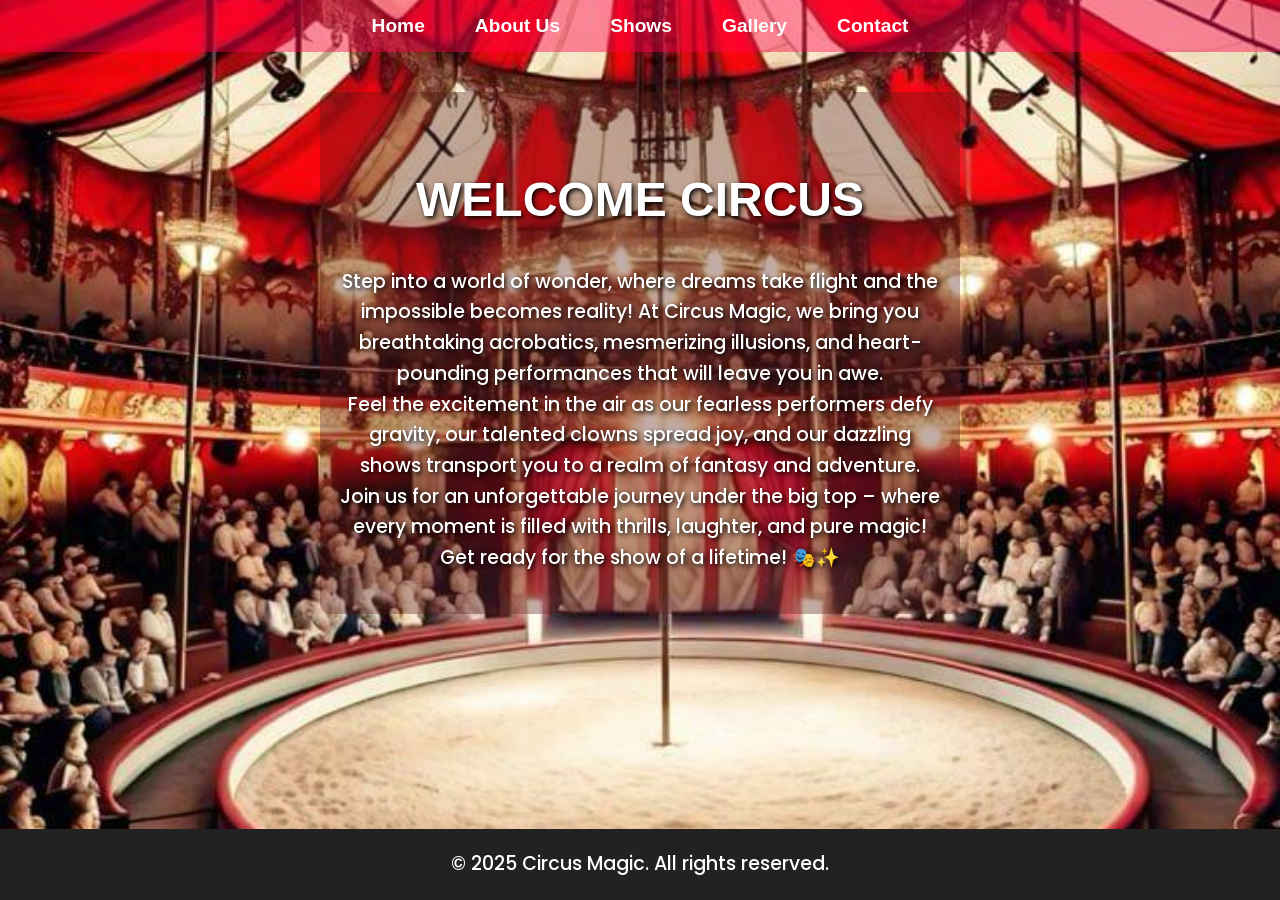
==== MainPage/index.html @ 9973f361 "First commit" ====
<!DOCTYPE html>
<html lang="en">
<head>
  <meta charset="UTF-8">
  <meta name="viewport" content="width=device-width, initial-scale=1.0">
  <title>Circus Magic</title>
  <link rel="stylesheet" href="style.css">
  <link href="https://fonts.googleapis.com/css2?family=Poppins:wght@400;700&display=swap" rel="stylesheet">
</head>
<body>
  <header id="header-container"></header>

  <section id="home">
    <div class="banner">
      <h1>WELCOME CIRCUS</h1>
      <p>Step into a world of wonder, where dreams take flight and the impossible becomes reality! 
         At Circus Magic, we bring you breathtaking acrobatics, mesmerizing illusions, and heart-pounding performances that will leave you in awe.</p>
      <p>Feel the excitement in the air as our fearless performers defy gravity, our talented clowns spread joy, and our dazzling shows transport you to a realm of fantasy and adventure.</p>
      <p>Join us for an unforgettable journey under the big top – where every moment is filled with thrills, laughter, and pure magic!</p>
      <p>Get ready for the show of a lifetime! 🎭✨</p>
    </div>
  </section>

  <!-- Контейнер для футера -->
  <footer id="footer-container"></footer>

  <script>
    // Завантаження хедера
    fetch('/header.html')
      .then(response => response.text())
      .then(data => document.getElementById('header-container').innerHTML = data)
      .catch(error => console.error('Помилка завантаження header.html:', error));

    // Завантаження футера
    fetch('/footer.html')
      .then(response => response.text())
      .then(data => document.getElementById('footer-container').innerHTML = data)
      .catch(error => console.error('Помилка завантаження footer.html:', error));
  </script>

</body>
</html>
---- MainPage/style.css ----
body {
  font-family: Arial, sans-serif;
  margin: 0;
  padding: 0;
  background: url('/images/background-image3.jpg') no-repeat center center fixed;
  background-size: cover;
  text-align: center;
}
html, body {
  height: 100%;
  margin: 0;
  display: flex;
  flex-direction: column;
}
p {
  font-family: 'Poppins', sans-serif;  
  font-weight: 500;  
  max-width: 600px;  
  margin: 0 auto;  
  text-align: center;  
  font-size: 1.2em;  
  line-height: 1.6;  
}


nav {
  margin: 0;
  padding: 0;
}
nav ul {
  list-style: none;
  margin: 0;  
  padding: 0;
  background: rgba(255, 0, 76, 0.432);  
  display: flex;
  justify-content: center;
  gap: 50px;
  padding: 15px 0;
}


nav ul li {
  display: inline;
}

nav ul li a {
  text-decoration: none;
  color: white;
  font-size: 1.2em;
  font-weight: bold;
}

.banner {
  padding: 40px 20px;
  color: white;
  text-shadow: 2px 2px 5px black;
  background-color: #5617175a;
  width: 600px;
  
  /* Центрування */
  display: flex;
  flex-direction: column;
  justify-content: center;
  align-items: center;
  text-align: center;
   /* Додаткове вирівнювання */
   margin: 0 auto;
   border-radius: 10px;
}

.banner h1 {
  font-size: 3em;
}

button {
  background: #ff0000;
  color: white;
  border: none;
  padding: 15px 30px;
  font-size: 1.5em;
  cursor: pointer;
  transition: background 0.3s;
}

button:hover {
  background: #cc0000;
}

section {
  padding: 40px 20px;
}

footer {
  background: #222;
  color: white;
  padding: 10px;
  text-align: center;
  margin-top: auto;  
}
@media (max-width: 768px) {
  .banner h1 {
    font-size: 2em;
  }
  .banner p {
    font-size: 1em;
  }
  nav ul {
    flex-direction: column;
    gap: 10px;
  }
}
@keyframes fadeIn {
  from { opacity: 0; transform: translateY(-10px); }
  to { opacity: 1; transform: translateY(0); }
}
.banner h1, .banner p {
  animation: fadeIn 1.5s ease-in-out;
}
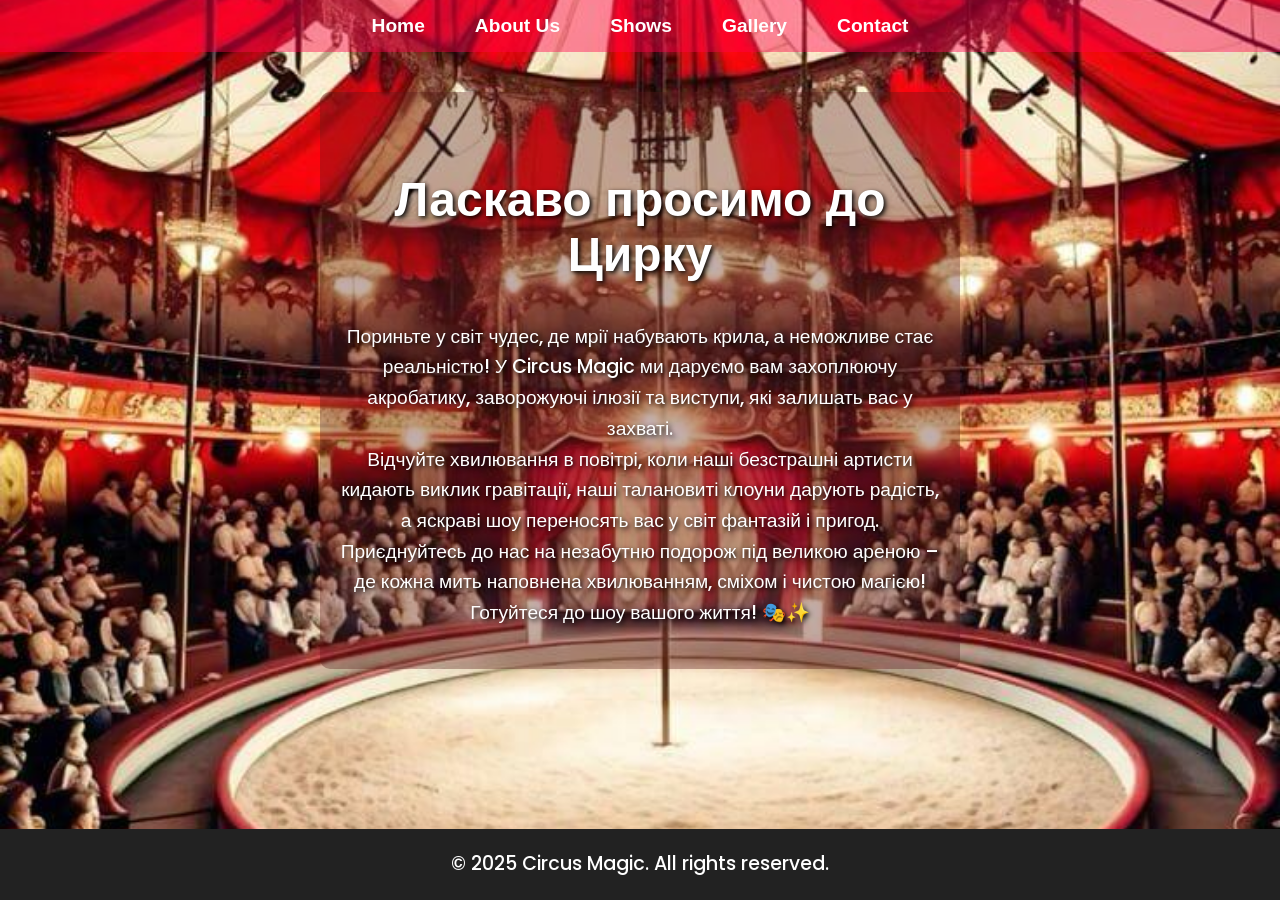
==== commit a1f1ff36: "Added adptive and fixed design" ====
--- a/MainPage/index.html
+++ b/MainPage/index.html
@@ -12,31 +12,46 @@
 
   <section id="home">
     <div class="banner">
-      <h1>WELCOME CIRCUS</h1>
-      <p>Step into a world of wonder, where dreams take flight and the impossible becomes reality! 
-         At Circus Magic, we bring you breathtaking acrobatics, mesmerizing illusions, and heart-pounding performances that will leave you in awe.</p>
-      <p>Feel the excitement in the air as our fearless performers defy gravity, our talented clowns spread joy, and our dazzling shows transport you to a realm of fantasy and adventure.</p>
-      <p>Join us for an unforgettable journey under the big top – where every moment is filled with thrills, laughter, and pure magic!</p>
-      <p>Get ready for the show of a lifetime! 🎭✨</p>
-    </div>
+      <h1>Ласкаво просимо до Цирку</h1>
+      <p>Пориньте у світ чудес, де мрії набувають крила, а неможливе стає реальністю! 
+         У Circus Magic ми даруємо вам захоплюючу акробатику, заворожуючі ілюзії та виступи, які залишать вас у захваті.</p>
+      <p>Відчуйте хвилювання в повітрі, коли наші безстрашні артисти кидають виклик гравітації, наші талановиті клоуни дарують радість, а яскраві шоу переносять вас у світ фантазій і пригод.</p>
+      <p>Приєднуйтесь до нас на незабутню подорож під великою ареною – де кожна мить наповнена хвилюванням, сміхом і чистою магією!</p>
+      <p>Готуйтеся до шоу вашого життя! 🎭✨</p>
+  </div>
+  
   </section>
 
-  <!-- Контейнер для футера -->
+  
   <footer id="footer-container"></footer>
 
   <script>
-    // Завантаження хедера
+ 
     fetch('/header.html')
       .then(response => response.text())
-      .then(data => document.getElementById('header-container').innerHTML = data)
+      .then(data => {
+        document.getElementById('header-container').innerHTML = data;
+        
+        
+        const menuToggle = document.getElementById("mobile-menu");
+        const navList = document.getElementById("nav-list");
+  
+        if (menuToggle && navList) {
+          menuToggle.addEventListener("click", function () {
+            navList.classList.toggle("active");
+          });
+        }
+      })
       .catch(error => console.error('Помилка завантаження header.html:', error));
-
-    // Завантаження футера
+  
+   
     fetch('/footer.html')
       .then(response => response.text())
       .then(data => document.getElementById('footer-container').innerHTML = data)
       .catch(error => console.error('Помилка завантаження footer.html:', error));
   </script>
+  
+ 
 
 </body>
 </html>
--- a/MainPage/style.css
+++ b/MainPage/style.css
@@ -1,4 +1,3 @@
-
 body {
   font-family: Arial, sans-serif;
   margin: 0;
@@ -23,7 +22,7 @@
   line-height: 1.6;  
 }
 
-
+/* Навігація */
 nav {
   margin: 0;
   padding: 0;
@@ -38,17 +37,68 @@
   gap: 50px;
   padding: 15px 0;
 }
-
-
 nav ul li {
   display: inline;
 }
-
 nav ul li a {
   text-decoration: none;
   color: white;
   font-size: 1.2em;
   font-weight: bold;
+}
+
+ 
+/* Стилі для бургер-меню */
+.menu-toggle {
+  display: none;
+  flex-direction: column;
+  cursor: pointer;
+  position: absolute;
+  top: 15px;
+  left: 15px;
+  z-index: 1000;
+}
+
+.bar {
+  width: 30px;
+  height: 4px;
+  background-color: white;
+  margin: 5px 0;
+  transition: 0.3s;
+}
+
+/* Стилі для мобільного меню */
+@media (max-width: 768px) {
+  .menu-toggle {
+    display: flex;  
+  }
+  nav ul {
+    display: none;  
+    flex-direction: column;
+    position: absolute;
+    top: 50px;
+    left: 0;
+    background-color: rgb(214, 106, 106);
+    width: 40%;
+    text-align: center;
+    padding: 10px 0;
+  }
+  nav ul.active {
+    display: flex; 
+  }
+  nav ul li {
+    padding: 10px 0;
+  }
+}
+
+
+/* Анімація */
+@keyframes fadeIn {
+  from { opacity: 0; transform: translateY(-10px); }
+  to { opacity: 1; transform: translateY(0); }
+}
+.banner h1, .banner p {
+  animation: fadeIn 1.5s ease-in-out;
 }
 
 .banner {
@@ -57,16 +107,13 @@
   text-shadow: 2px 2px 5px black;
   background-color: #5617175a;
   width: 600px;
-  
-  /* Центрування */
   display: flex;
   flex-direction: column;
   justify-content: center;
   align-items: center;
   text-align: center;
-   /* Додаткове вирівнювання */
-   margin: 0 auto;
-   border-radius: 10px;
+  margin: 0 auto;
+  border-radius: 10px;
 }
 
 .banner h1 {
@@ -110,10 +157,3 @@
     gap: 10px;
   }
 }
-@keyframes fadeIn {
-  from { opacity: 0; transform: translateY(-10px); }
-  to { opacity: 1; transform: translateY(0); }
-}
-.banner h1, .banner p {
-  animation: fadeIn 1.5s ease-in-out;
-}
